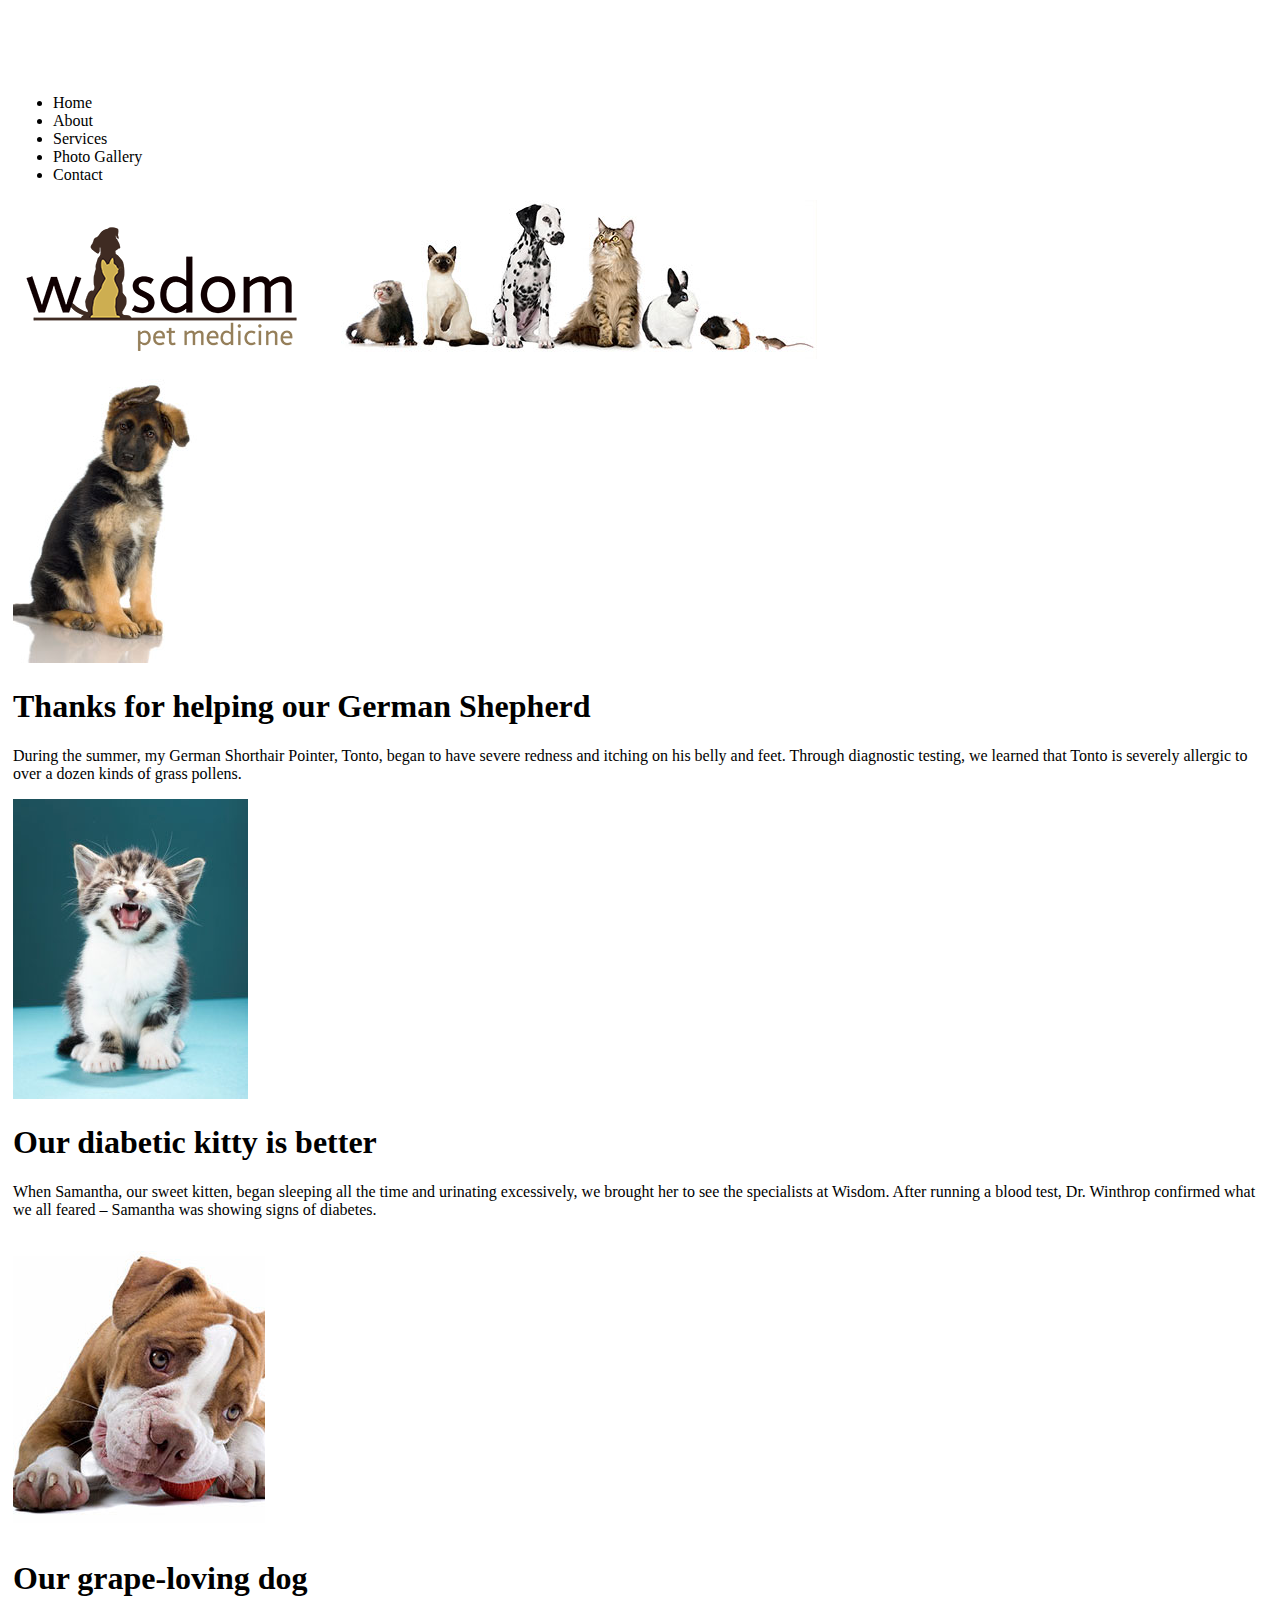
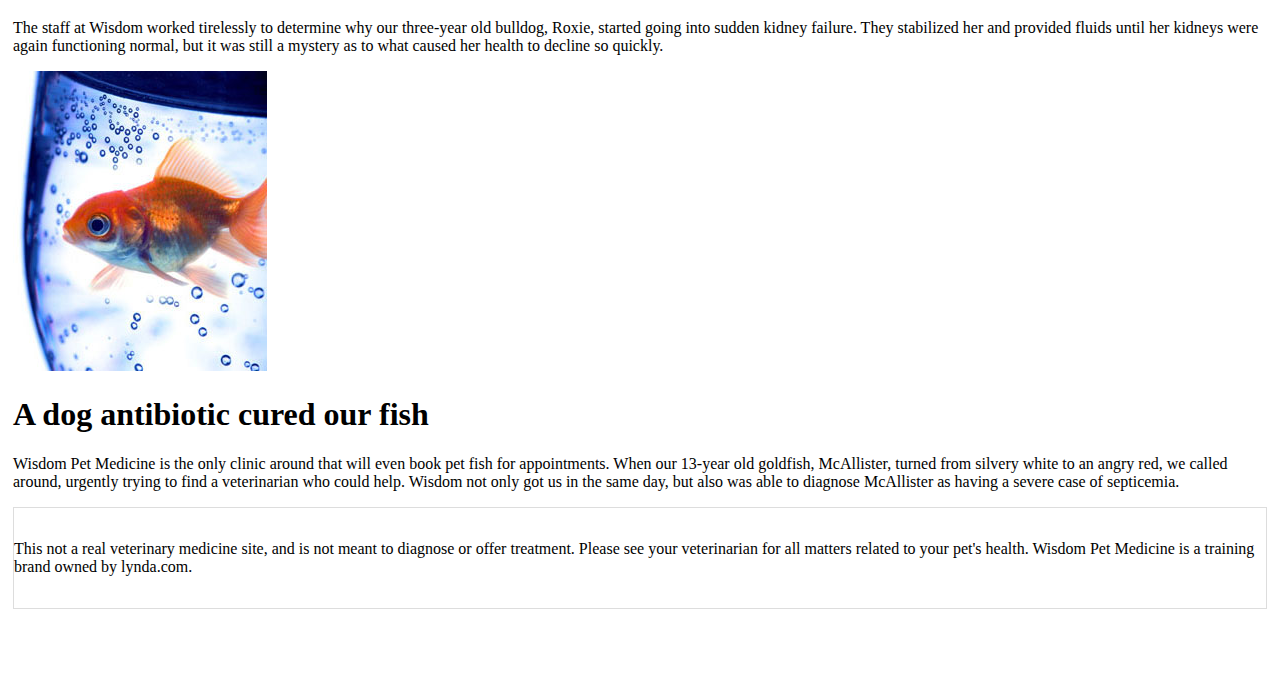
==== index.html @ c78c54c3 "Initial commit this is my initial commit in my new Git repo." ====
<!doctype html>
<html>
<head>
<meta charset="utf-8">
<title>Pet Medicine - Home</title>
<meta name="keywords" content="pet vaccinations, pet medical care, vetrinery">
<meta name="description" content="At Wisdom Pet Medicine, we strive to blend the best in traditional and alternative healing techniques to diagnose and treat companion animals, including dogs, cats, birds, reptiles, rodents, and fish.">
<meta name="viewport" content="width=device-width, initial-scale=1">
<link href="css/styles.css" rel="stylesheet" type="text/css">
</head>

<body>
<header>
  <nav>
    <ul>
      <li>Home</li>
      <li>About</li>
      <li>Services</li>
      <li>Photo Gallery</li>
      <li>Contact</li>
    </ul> 
  </nav>
<img src="img/logo.png" alt="Wisdom Pet Medicine Logo"/>
<img src="img/animals.jpg" width="500" height="159" alt=""/> 
</header>
<section>
  <article>
  	<img src="img/gsd.jpg" alt="German Sheppard Puppy"/>
    <h1>Thanks for helping our German Shepherd</h1>
  	<p>During the summer, my German Shorthair Pointer, Tonto, began to have severe redness and itching on his belly and feet. Through diagnostic testing, we learned that Tonto is severely allergic to over a dozen kinds of grass pollens.</p>
  </article>
  <article>
  	<img src="img/kitten.jpg" alt="Kitten meowing"/> 
    <h1>Our diabetic kitty is better</h1>
    <p>When Samantha, our sweet kitten, began sleeping all the time and urinating excessively, we brought her to see the specialists at Wisdom. After running a blood test, Dr. Winthrop confirmed what we all feared – Samantha was showing signs of diabetes.</p>
  </article>
  <article>
  <img src="img/bulldog.jpg" alt="Bulldog Puppy"/> 
  <h1>Our grape-loving dog</h1>
  <p>The staff at Wisdom worked tirelessly to determine why our three-year old bulldog, Roxie, started going into sudden kidney failure. They stabilized her and provided fluids until her kidneys were again functioning normal, but it was still a mystery as to what caused her health to decline so quickly.</p>
  </article>
  <article>
  <img src="img/goldfish.jpg" alt="Goldfish"/>
  <h1>A dog antibiotic cured our fish</h1>
  <p>Wisdom Pet Medicine is the only clinic around that will even book pet fish for appointments. When our 13-year old goldfish, McAllister, turned from silvery white to an angry red, we called around, urgently trying to find a veterinarian who could help. Wisdom not only got us in the same day, but also was able to diagnose McAllister as having a severe case of septicemia. </p>
  </article>
</section>
<footer>
This not a real veterinary medicine site, and is not meant to diagnose or offer treatment. Please see your veterinarian for all matters related to your pet's health.
Wisdom Pet Medicine is a training brand owned by lynda.com.
</footer>
</body>
</html>
---- css/styles.css ----
@charset "utf-8";
body {
	padding-top: 70px;
	padding-bottom: 70px;
	padding-left: 5px;
	padding-right: 5px;
}footer {
	margin-top: 0px;
	padding-top: 2em;
	padding-bottom: 2em;
	border: 1px solid #DDDDDD;
}
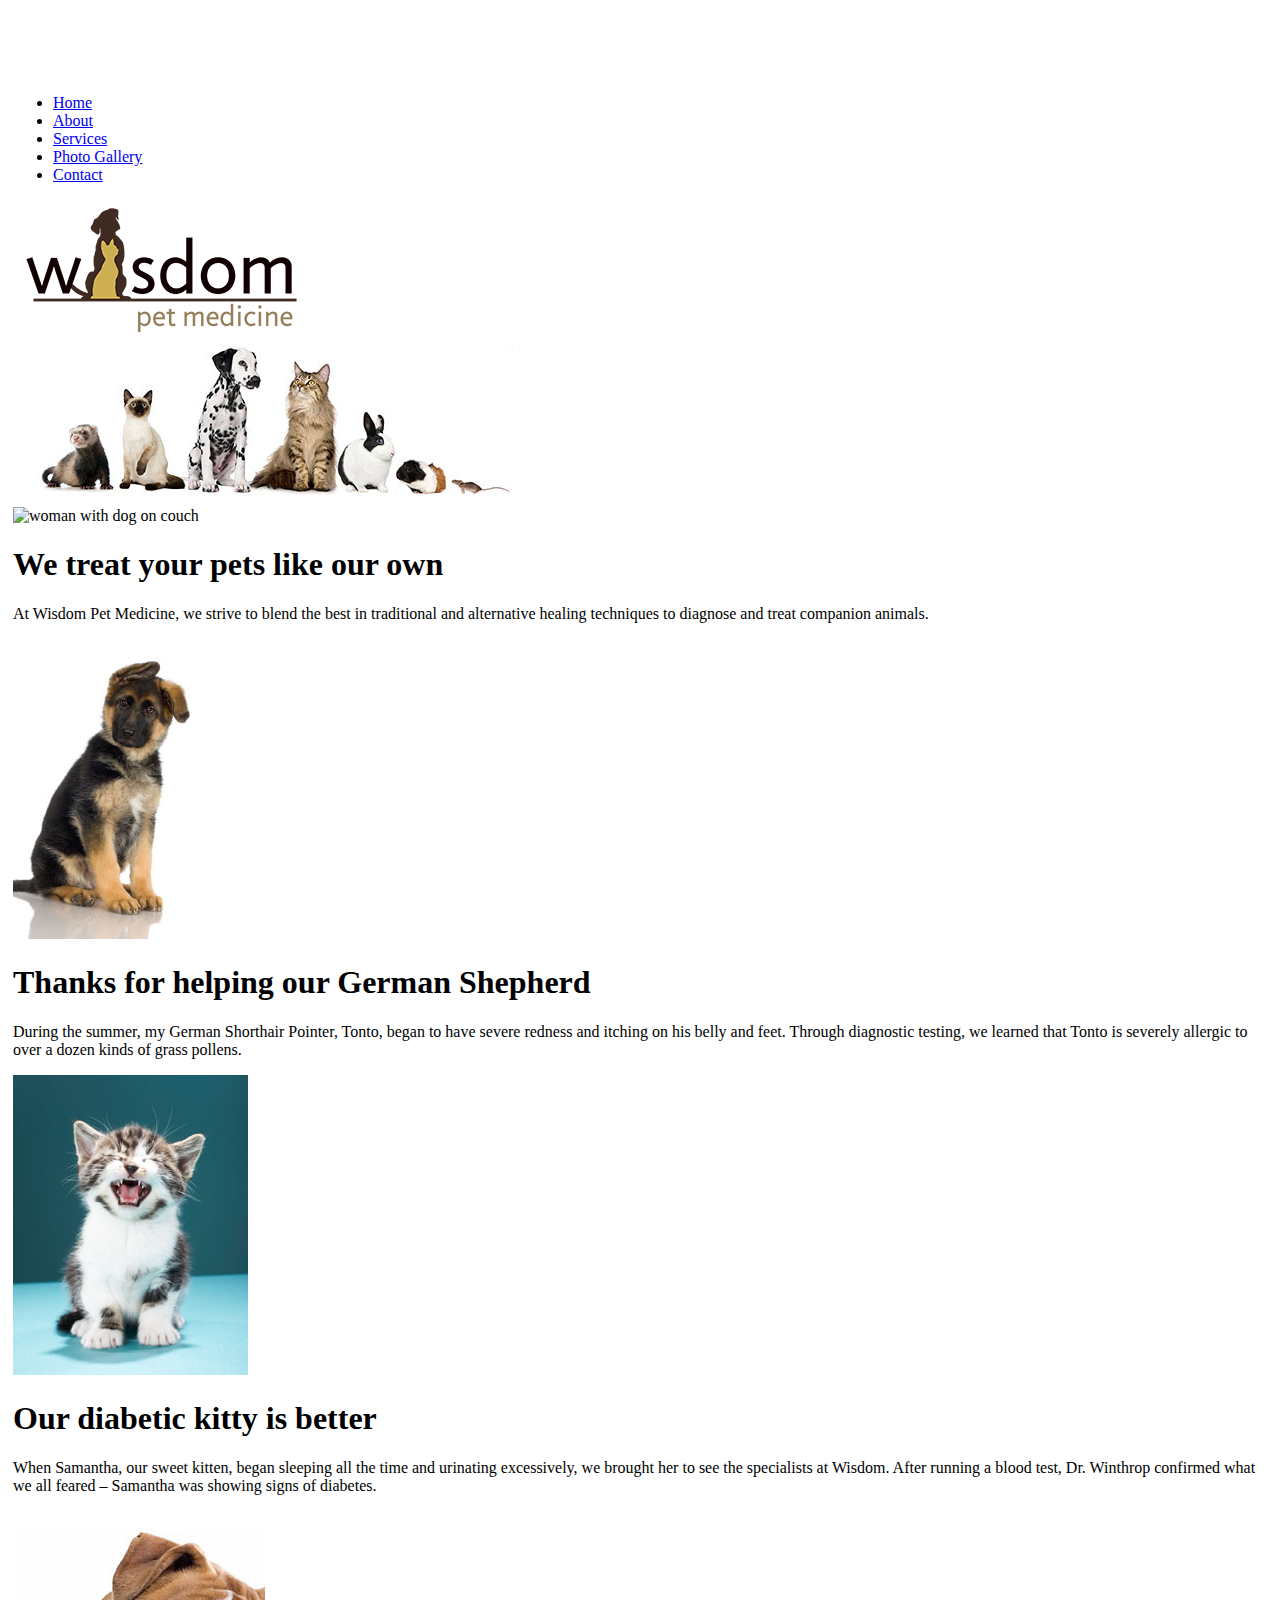
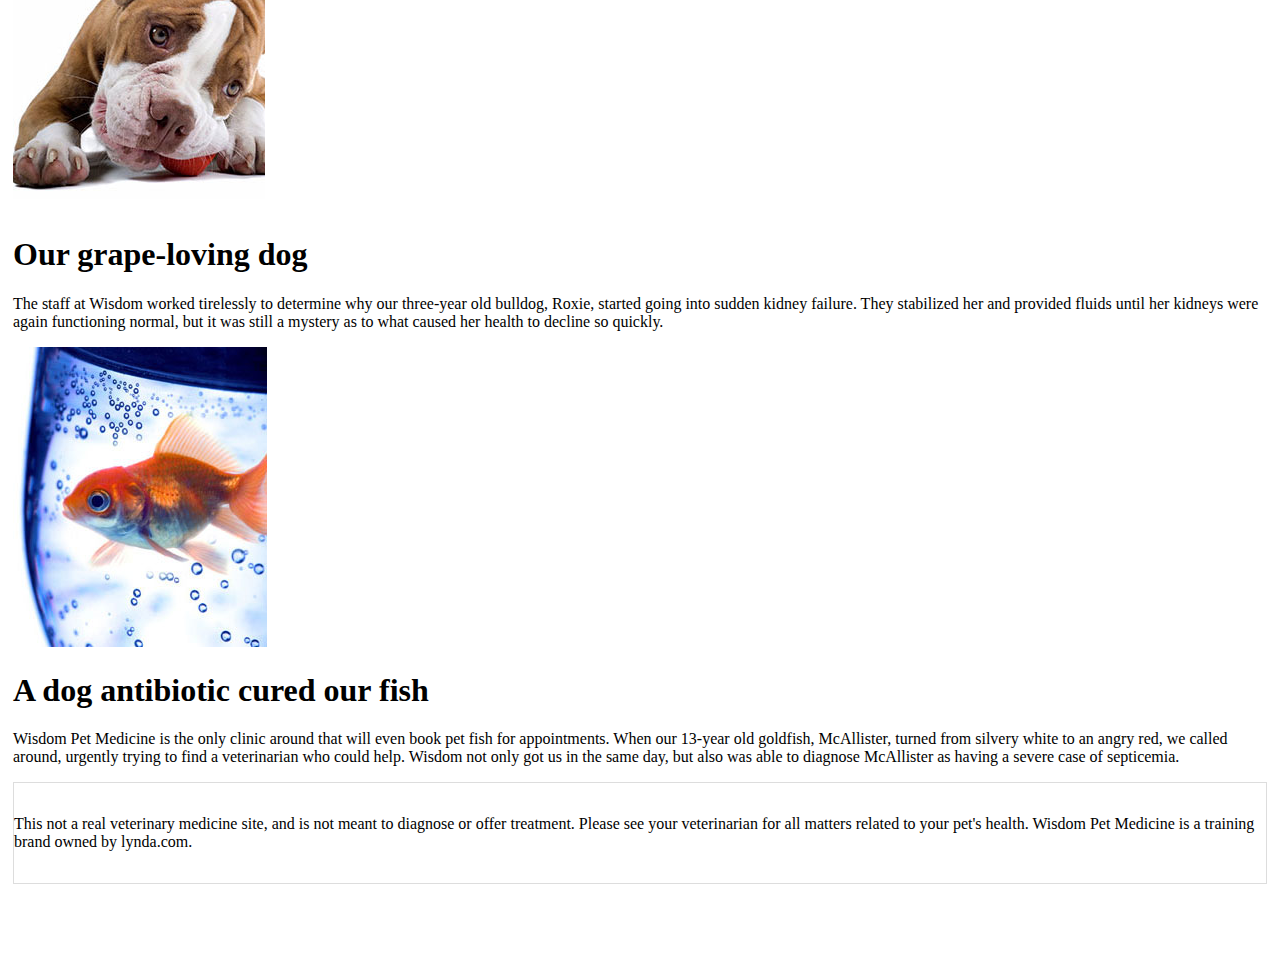
==== commit 60d371ab: "Add files via upload" ====
--- a/index.html
+++ b/index.html
@@ -1,53 +1,68 @@
-<!doctype html>
-<html>
-<head>
-<meta charset="utf-8">
-<title>Pet Medicine - Home</title>
-<meta name="keywords" content="pet vaccinations, pet medical care, vetrinery">
-<meta name="description" content="At Wisdom Pet Medicine, we strive to blend the best in traditional and alternative healing techniques to diagnose and treat companion animals, including dogs, cats, birds, reptiles, rodents, and fish.">
-<meta name="viewport" content="width=device-width, initial-scale=1">
-<link href="css/styles.css" rel="stylesheet" type="text/css">
-</head>
-
-<body>
-<header>
-  <nav>
-    <ul>
-      <li>Home</li>
-      <li>About</li>
-      <li>Services</li>
-      <li>Photo Gallery</li>
-      <li>Contact</li>
-    </ul> 
-  </nav>
-<img src="img/logo.png" alt="Wisdom Pet Medicine Logo"/>
-<img src="img/animals.jpg" width="500" height="159" alt=""/> 
-</header>
-<section>
-  <article>
-  	<img src="img/gsd.jpg" alt="German Sheppard Puppy"/>
-    <h1>Thanks for helping our German Shepherd</h1>
-  	<p>During the summer, my German Shorthair Pointer, Tonto, began to have severe redness and itching on his belly and feet. Through diagnostic testing, we learned that Tonto is severely allergic to over a dozen kinds of grass pollens.</p>
-  </article>
-  <article>
-  	<img src="img/kitten.jpg" alt="Kitten meowing"/> 
-    <h1>Our diabetic kitty is better</h1>
-    <p>When Samantha, our sweet kitten, began sleeping all the time and urinating excessively, we brought her to see the specialists at Wisdom. After running a blood test, Dr. Winthrop confirmed what we all feared – Samantha was showing signs of diabetes.</p>
-  </article>
-  <article>
-  <img src="img/bulldog.jpg" alt="Bulldog Puppy"/> 
-  <h1>Our grape-loving dog</h1>
-  <p>The staff at Wisdom worked tirelessly to determine why our three-year old bulldog, Roxie, started going into sudden kidney failure. They stabilized her and provided fluids until her kidneys were again functioning normal, but it was still a mystery as to what caused her health to decline so quickly.</p>
-  </article>
-  <article>
-  <img src="img/goldfish.jpg" alt="Goldfish"/>
-  <h1>A dog antibiotic cured our fish</h1>
-  <p>Wisdom Pet Medicine is the only clinic around that will even book pet fish for appointments. When our 13-year old goldfish, McAllister, turned from silvery white to an angry red, we called around, urgently trying to find a veterinarian who could help. Wisdom not only got us in the same day, but also was able to diagnose McAllister as having a severe case of septicemia. </p>
-  </article>
-</section>
-<footer>
-This not a real veterinary medicine site, and is not meant to diagnose or offer treatment. Please see your veterinarian for all matters related to your pet's health.
-Wisdom Pet Medicine is a training brand owned by lynda.com.
-</footer>
-</body>
-</html>
+<!doctype html>
+<html>
+<head>
+<meta charset="utf-8">
+<title>Pet Medicine - Home</title>
+<meta name="keywords" content="pet vaccinations, pet medical care, veterinary">
+<meta name="description" content="At Wisdom Pet Medicine, we strive to blend the best in traditional and alternative healing techniques to diagnose and treat companion animals, including 
+	dogs, cats, birds, reptiles, rodents, and fish.">
+<meta name="viewport" content="width=device-width, initial-scale=1">
+<link href="css/bootstrap.min.css" rel="stylesheet" type="text/css">
+<link href="css/styles.css" rel="stylesheet" type="text/css">
+</head>
+
+<body>
+<div class="container">
+      <nav class="row">
+        <ul class="nav nav-pills nav-justified">
+          <li><a href="index.html">Home</a></li>
+          <li><a href="#">About</a></li>
+          <li><a href="service.html">Services</a></li>   
+          <li><a href="#">Photo Gallery</a></li>
+          <li><a href="#">Contact</a></li>
+        </ul>
+      </nav>
+     
+    <header class="row">
+    	<div class= "col-lg-6 col-sm-4">
+        	<a href="index.html"><img src="img/logo.png" alt="pet medicine logo" class="img-responsive"/></a>
+        </div>
+        <div class= "col-lg-6 col-sm-8">
+        <img src="img/animals.jpg" alt="row of animals" class="hidden-xs img-responsive"/> 
+        </div>
+    </header>
+
+    <div class="jumbotron">
+      <img src="img/jumbotron.jpg" alt="woman with dog on couch" class="pull-right img-responsive img-circle">
+      <h1>We treat your pets like our own</h1>
+      <p>At Wisdom Pet Medicine, we strive to blend the best in traditional and alternative healing techniques to diagnose and treat companion animals.</p>
+    </div>
+    
+    <section class="row">
+      <article class="col-lg-3 col-sm-6">
+          <img src="img/gsd.jpg" alt="German Shepherd dog"/>
+          <h1>Thanks for helping our German Shepherd</h1>
+          <p>During the summer, my German Shorthair Pointer, Tonto, began to have 									severe redness and itching on his belly and feet. Through diagnostic testing, we learned that Tonto is severely allergic to over a dozen kinds of grass pollens.</p>
+      </article>
+      <article class="col-lg-3 col-sm-6">
+        <img src="img/kitten.jpg" alt="Kitten meowing"/> 
+        <h1>Our diabetic kitty is better</h1>
+        <p>When Samantha, our sweet kitten, began sleeping all the time and urinating excessively, we brought her to see the specialists at Wisdom. After running a blood test, Dr. Winthrop confirmed what we all feared – Samantha was showing signs of diabetes.</p>
+      </article>
+      <article class="col-lg-3 col-sm-6">
+          <img src="img/bulldog.jpg" alt="Bulldog"/> 
+         <h1>Our grape-loving dog</h1>
+         <p>The staff at Wisdom worked tirelessly to determine why our three-year old bulldog, Roxie, started going into sudden kidney failure. They stabilized her and provided fluids until her kidneys were again functioning normal, but it was still a mystery as to what caused her health to decline so quickly.</p>
+      </article>
+      <article class="col-lg-3 col-sm-6">
+         <img src="img/goldfish.jpg" alt="Goldfish"/> 
+         <h1>A dog antibiotic cured our fish</h1>
+         <p>Wisdom Pet Medicine is the only clinic around that will even book pet fish for appointments. When our 13-year old goldfish, McAllister, turned from silvery white to an angry red, we called around, urgently trying to find a veterinarian who could help. Wisdom not only got us in the same day, but also was able to diagnose McAllister as having a severe case of septicemia. </p>
+       </article>
+    </section>
+    <footer>This not a real veterinary medicine site, and is not meant to diagnose or offer treatment. Please see your veterinarian for all matters related to your pet's health. Wisdom Pet Medicine is a training brand owned by lynda.com.</footer>
+</div>
+<script src="https://ajax.googleapis.com/ajax/libs/jquery/3.1.1/jquery.min.js"></script>
+<script src="js/bootstrap.min.js"></script>
+</body>
+</html>
